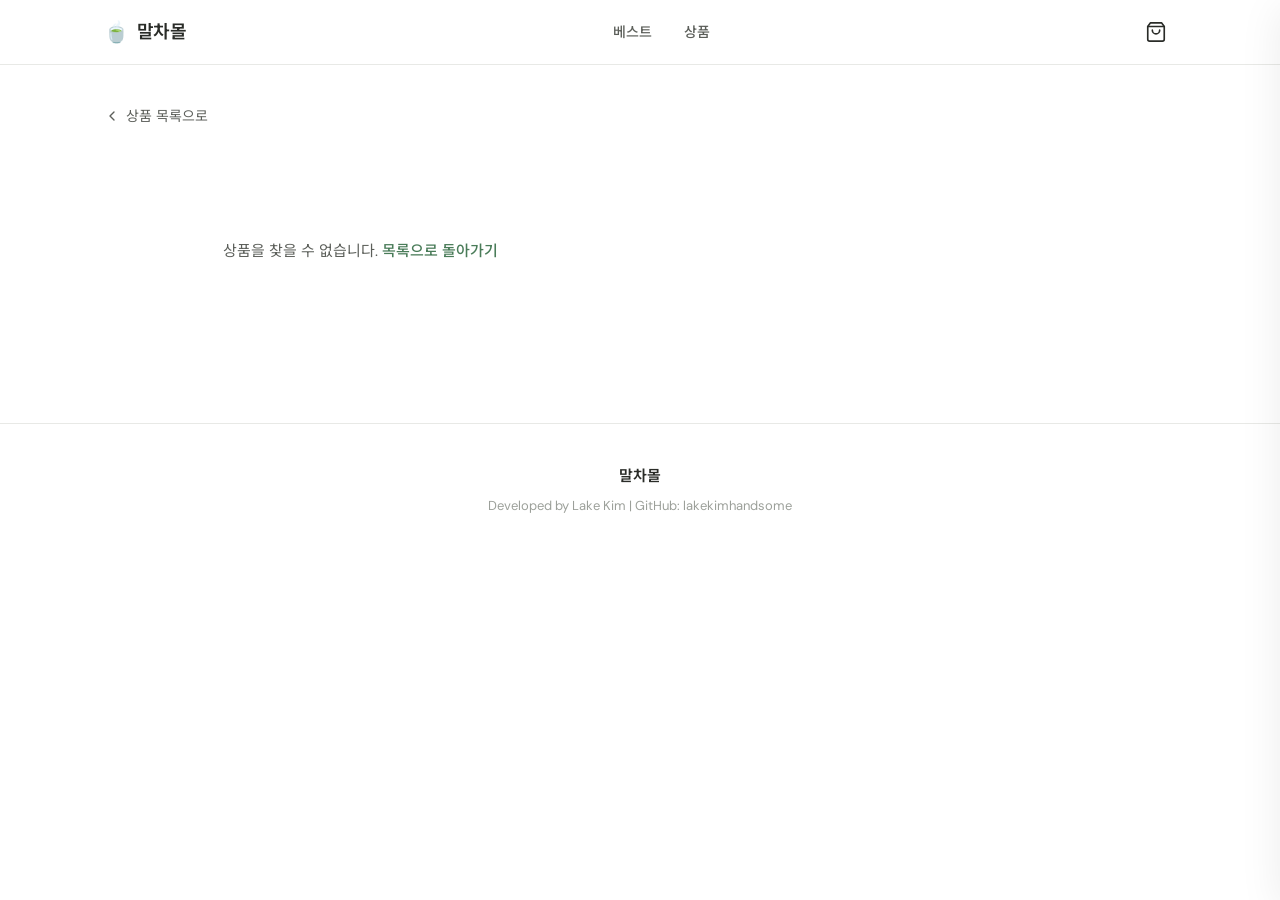
==== product.html @ f0ce4784 "first commmmmit" ====
<!DOCTYPE html>
<html lang="ko">

<head>
  <meta charset="UTF-8">
  <meta name="viewport" content="width=device-width, initial-scale=1.0">
  <meta name="description" content="말차몰 — 상품 상세">
  <title>상품 상세 | 말차몰</title>
  <link rel="icon" href="favicon.svg" type="image/svg+xml">
  <link rel="preconnect" href="https://fonts.googleapis.com">
  <link rel="preconnect" href="https://fonts.gstatic.com" crossorigin>
  <link
    href="https://fonts.googleapis.com/css2?family=DM+Sans:ital,opsz,wght@0,9..40,400;0,9..40,500;0,9..40,600;1,9..40,400&family=Noto+Sans+KR:wght@300;400;500;600&display=swap"
    rel="stylesheet">
  <link rel="stylesheet" href="css/style.css">
</head>

<body>
  <header class="header">
    <nav class="nav container">
      <a href="index.html" class="logo">
        <span class="logo-icon" aria-hidden="true">🍵</span>
        말차몰
      </a>
      <ul class="nav-links">
        <li><a href="index.html#best">베스트</a></li>
        <li><a href="index.html#products">상품</a></li>
      </ul>
      <button type="button" class="cart-btn" id="cart-toggle" aria-label="장바구니 열기">
        <svg width="22" height="22" viewBox="0 0 24 24" fill="none" stroke="currentColor" stroke-width="1.8"
          stroke-linecap="round" stroke-linejoin="round" aria-hidden="true">
          <path d="M6 2L3 6v14a2 2 0 0 0 2 2h14a2 2 0 0 0 2-2V6l-3-4z" />
          <line x1="3" y1="6" x2="21" y2="6" />
          <path d="M16 10a4 4 0 0 1-8 0" />
        </svg>
        <span class="cart-count" id="cart-count">0</span>
      </button>
    </nav>
  </header>

  <main class="product-detail-page">
    <div class="container">
      <a href="index.html#products" class="back-link">
        <svg width="16" height="16" viewBox="0 0 24 24" fill="none" stroke="currentColor" stroke-width="2"
          stroke-linecap="round" stroke-linejoin="round" aria-hidden="true">
          <polyline points="15 18 9 12 15 6" />
        </svg>
        상품 목록으로
      </a>
      <article class="product-detail" id="product-detail">
        <!-- JS로 렌더 -->
      </article>
    </div>
  </main>

  <footer class="footer">
    <div class="container footer-inner">
      <p class="footer-brand">말차몰</p>
      <p class="footer-copy">Developed by Lake Kim | GitHub: lakekimhandsome</p>
    </div>
  </footer>

  <div class="cart-overlay" id="cart-overlay" aria-hidden="true"></div>
  <aside class="cart-panel" id="cart-panel" aria-label="장바구니">
    <div class="cart-header">
      <h2 class="cart-title">장바구니</h2>
      <button type="button" class="cart-close" id="cart-close" aria-label="장바구니 닫기">
        <svg width="20" height="20" viewBox="0 0 24 24" fill="none" stroke="currentColor" stroke-width="2"
          stroke-linecap="round" aria-hidden="true">
          <line x1="18" y1="6" x2="6" y2="18" />
          <line x1="6" y1="6" x2="18" y2="18" />
        </svg>
      </button>
    </div>
    <div class="cart-body" id="cart-items">
      <p class="cart-empty">장바구니가 비어 있습니다.</p>
    </div>
    <div class="cart-footer">
      <div class="cart-total">
        <span>합계</span>
        <strong id="cart-total">₩0</strong>
      </div>
      <button type="button" class="btn btn-primary btn-block" id="cart-checkout" disabled>주문하기</button>
    </div>
  </aside>

  <script src="js/data.js"></script>
  <script src="js/cart.js"></script>
  <script src="js/product.js"></script>
</body>

</html>
---- css/style.css ----
/* ── Variables ── */
:root {
  --white: #ffffff;
  --off-white: #f8f9f7;
  --gray-50: #f3f4f2;
  --gray-100: #e8e9e6;
  --gray-200: #d4d6d2;
  --gray-400: #9ca09a;
  --gray-600: #5c5f5a;
  --gray-800: #2a2c28;
  --matcha: #4a7c59;
  --matcha-light: #6b9e7a;
  --matcha-pale: #e8f0ea;
  --matcha-dark: #3a6348;
  --shadow-sm: 0 1px 3px rgba(0, 0, 0, 0.04);
  --shadow-md: 0 4px 20px rgba(0, 0, 0, 0.06);
  --shadow-lg: 0 8px 40px rgba(0, 0, 0, 0.08);
  --radius: 12px;
  --radius-sm: 8px;
  --font: 'DM Sans', 'Noto Sans KR', system-ui, sans-serif;
  --transition: 0.2s ease;
}

/* ── Reset ── */
*,
*::before,
*::after {
  box-sizing: border-box;
  margin: 0;
  padding: 0;
}

html {
  scroll-behavior: smooth;
}

body {
  font-family: var(--font);
  font-size: 15px;
  line-height: 1.6;
  color: var(--gray-800);
  background: var(--white);
  -webkit-font-smoothing: antialiased;
}

a {
  color: inherit;
  text-decoration: none;
}

img {
  display: block;
  max-width: 100%;
}

button {
  font-family: inherit;
  cursor: pointer;
  border: none;
  background: none;
}

ul {
  list-style: none;
}

.container {
  width: 100%;
  max-width: 1120px;
  margin: 0 auto;
  padding: 0 24px;
}

/* ── Header ── */
.header {
  position: sticky;
  top: 0;
  z-index: 100;
  background: rgba(255, 255, 255, 0.92);
  backdrop-filter: blur(12px);
  border-bottom: 1px solid var(--gray-100);
}

.nav {
  display: flex;
  align-items: center;
  justify-content: space-between;
  height: 64px;
}

.logo {
  display: flex;
  align-items: center;
  gap: 8px;
  font-size: 18px;
  font-weight: 600;
  letter-spacing: -0.02em;
}

.logo-icon {
  font-size: 20px;
}

.nav-links {
  display: flex;
  gap: 32px;
}

.nav-links a {
  font-size: 14px;
  font-weight: 500;
  color: var(--gray-600);
  transition: color var(--transition);
}

.nav-links a:hover {
  color: var(--matcha);
}

.cart-btn {
  position: relative;
  display: flex;
  align-items: center;
  justify-content: center;
  width: 40px;
  height: 40px;
  border-radius: 50%;
  color: var(--gray-800);
  transition: background var(--transition);
}

.cart-btn:hover {
  background: var(--gray-50);
}

.cart-count {
  position: absolute;
  top: 2px;
  right: 2px;
  min-width: 18px;
  height: 18px;
  padding: 0 5px;
  font-size: 11px;
  font-weight: 600;
  line-height: 18px;
  text-align: center;
  color: var(--white);
  background: var(--matcha);
  border-radius: 9px;
  opacity: 0;
  transform: scale(0.5);
  transition: opacity var(--transition), transform var(--transition);
}

.cart-count.visible {
  opacity: 1;
  transform: scale(1);
}

/* ── Hero ── */
.hero {
  position: relative;
  display: flex;
  align-items: center;
  min-height: 480px;
  padding: 60px 0;
  background: var(--off-white);
  overflow: hidden;
}

.hero-inner {
  position: relative;
  z-index: 1;
}

.hero-label {
  font-size: 13px;
  font-weight: 500;
  letter-spacing: 0.12em;
  text-transform: uppercase;
  color: var(--matcha);
  margin-bottom: 16px;
}

.hero-title {
  font-size: clamp(36px, 5vw, 52px);
  font-weight: 600;
  line-height: 1.2;
  letter-spacing: -0.03em;
  margin-bottom: 20px;
}

.hero-desc {
  font-size: 16px;
  color: var(--gray-600);
  max-width: 400px;
  margin-bottom: 32px;
}

.hero-visual {
  position: absolute;
  right: 10%;
  top: 50%;
  transform: translateY(-50%);
  pointer-events: none;
}

.hero-circle {
  width: 320px;
  height: 320px;
  border-radius: 50%;
  background: radial-gradient(circle at 30% 30%, #7ab88a 0%, #4a7c59 50%, #3a6348 100%);
  opacity: 0.15;
}

/* ── Buttons ── */
.btn {
  display: inline-flex;
  align-items: center;
  justify-content: center;
  padding: 12px 28px;
  font-size: 14px;
  font-weight: 500;
  border-radius: var(--radius-sm);
  transition: all var(--transition);
}

.btn-primary {
  color: var(--white);
  background: var(--matcha);
}

.btn-primary:hover {
  background: var(--matcha-dark);
}

.btn-primary:disabled {
  opacity: 0.4;
  cursor: not-allowed;
}

.btn-outline {
  color: var(--matcha);
  border: 1.5px solid var(--matcha);
  background: transparent;
}

.btn-outline:hover {
  background: var(--matcha-pale);
}

.btn-block {
  width: 100%;
}

/* ── Sections ── */
.section {
  padding: 80px 0;
}

.section--alt {
  background: var(--off-white);
}

.section-head {
  margin-bottom: 48px;
}

.section-label {
  display: block;
  font-size: 12px;
  font-weight: 500;
  letter-spacing: 0.14em;
  text-transform: uppercase;
  color: var(--matcha);
  margin-bottom: 8px;
}

.section-title {
  font-size: 28px;
  font-weight: 600;
  letter-spacing: -0.02em;
  margin-bottom: 8px;
}

.section-desc {
  font-size: 15px;
  color: var(--gray-600);
}

/* ── Filter ── */
.filter-bar {
  display: flex;
  gap: 8px;
  margin-bottom: 32px;
  flex-wrap: wrap;
}

.filter-btn {
  padding: 8px 18px;
  font-size: 13px;
  font-weight: 500;
  color: var(--gray-600);
  border-radius: 20px;
  border: 1px solid var(--gray-200);
  background: var(--white);
  transition: all var(--transition);
}

.filter-btn:hover {
  border-color: var(--matcha-light);
  color: var(--matcha);
}

.filter-btn.active {
  color: var(--white);
  background: var(--matcha);
  border-color: var(--matcha);
}

/* ── Product Grid ── */
.product-grid {
  display: grid;
  grid-template-columns: repeat(auto-fill, minmax(240px, 1fr));
  gap: 24px;
}

.product-card {
  background: var(--white);
  border-radius: var(--radius);
  border: 1px solid var(--gray-100);
  overflow: hidden;
  transition: box-shadow var(--transition), transform var(--transition);
}

.product-card:hover {
  box-shadow: var(--shadow-md);
  transform: translateY(-2px);
}

.product-card-link {
  display: block;
}

.product-image-wrap {
  position: relative;
  aspect-ratio: 1;
  overflow: hidden;
}

.product-image {
  width: 100%;
  height: 100%;
  background-size: cover;
  background-position: center;
  background-repeat: no-repeat;
  transition: transform 0.4s ease;
}

.product-card:hover .product-image {
  transform: scale(1.04);
}

.product-badge {
  position: absolute;
  top: 12px;
  left: 12px;
  z-index: 1;
  padding: 4px 10px;
  font-size: 11px;
  font-weight: 600;
  letter-spacing: 0.06em;
  color: var(--white);
  background: var(--matcha);
  border-radius: 4px;
}

.product-card-body {
  padding: 16px 16px 12px;
}

.product-category {
  font-size: 12px;
  font-weight: 500;
  color: var(--gray-400);
  letter-spacing: 0.04em;
}

.product-name {
  font-size: 15px;
  font-weight: 500;
  margin: 4px 0 8px;
  line-height: 1.4;
}

.product-price {
  font-size: 15px;
  font-weight: 600;
  color: var(--gray-800);
}

.product-card .btn-add-cart {
  width: calc(100% - 32px);
  margin: 0 16px 16px;
  padding: 10px;
}

/* ── Product Detail ── */
.product-detail-page {
  padding: 40px 0 80px;
}

.back-link {
  display: inline-flex;
  align-items: center;
  gap: 6px;
  font-size: 14px;
  color: var(--gray-600);
  margin-bottom: 32px;
  transition: color var(--transition);
}

.back-link:hover {
  color: var(--matcha);
}

.product-detail {
  display: grid;
  grid-template-columns: 1fr 1fr;
  gap: 48px;
  align-items: start;
}

.product-detail-image-wrap {
  position: relative;
  border-radius: var(--radius);
  overflow: hidden;
  aspect-ratio: 1;
  border: 1px solid var(--gray-100);
}

.product-image--large {
  border-radius: var(--radius);
}

.product-badge--detail {
  top: 20px;
  left: 20px;
  font-size: 12px;
  padding: 6px 14px;
}

.product-detail-name {
  font-size: 28px;
  font-weight: 600;
  letter-spacing: -0.02em;
  margin: 8px 0 12px;
  line-height: 1.3;
}

.product-detail-price {
  font-size: 22px;
  font-weight: 600;
  margin-bottom: 20px;
}

.product-detail-desc {
  font-size: 15px;
  color: var(--gray-600);
  margin-bottom: 24px;
  line-height: 1.7;
}

.product-detail-list {
  padding: 20px;
  background: var(--off-white);
  border-radius: var(--radius-sm);
  margin-bottom: 32px;
}

.product-detail-list li {
  font-size: 14px;
  color: var(--gray-600);
  padding: 4px 0;
}

.product-detail-list li::before {
  content: '·';
  margin-right: 8px;
  color: var(--matcha);
}

.product-detail-actions {
  display: flex;
  gap: 16px;
  align-items: center;
}

.qty-control,
.cart-item-qty {
  display: flex;
  align-items: center;
  gap: 0;
  border: 1px solid var(--gray-200);
  border-radius: var(--radius-sm);
}

.qty-btn {
  width: 40px;
  height: 40px;
  font-size: 18px;
  color: var(--gray-600);
  transition: background var(--transition);
}

.qty-btn:hover {
  background: var(--gray-50);
}

.qty-value {
  width: 36px;
  text-align: center;
  font-size: 15px;
  font-weight: 500;
}

.not-found {
  text-align: center;
  padding: 80px 0;
  color: var(--gray-600);
}

.not-found a {
  color: var(--matcha);
  font-weight: 500;
}

/* ── Cart Panel ── */
.cart-overlay {
  position: fixed;
  inset: 0;
  z-index: 200;
  background: rgba(0, 0, 0, 0.3);
  opacity: 0;
  visibility: hidden;
  transition: opacity 0.3s ease, visibility 0.3s ease;
}

.cart-overlay.open {
  opacity: 1;
  visibility: visible;
}

.cart-panel {
  position: fixed;
  top: 0;
  right: 0;
  z-index: 201;
  width: 100%;
  max-width: 400px;
  height: 100vh;
  background: var(--white);
  box-shadow: var(--shadow-lg);
  display: flex;
  flex-direction: column;
  transform: translateX(100%);
  transition: transform 0.3s ease;
}

.cart-panel.open {
  transform: translateX(0);
}

.cart-header {
  display: flex;
  align-items: center;
  justify-content: space-between;
  padding: 20px 24px;
  border-bottom: 1px solid var(--gray-100);
}

.cart-title {
  font-size: 18px;
  font-weight: 600;
}

.cart-close {
  display: flex;
  align-items: center;
  justify-content: center;
  width: 36px;
  height: 36px;
  border-radius: 50%;
  color: var(--gray-600);
  transition: background var(--transition);
}

.cart-close:hover {
  background: var(--gray-50);
}

.cart-body {
  flex: 1;
  overflow-y: auto;
  padding: 16px 24px;
}

.cart-empty {
  text-align: center;
  padding: 48px 0;
  color: var(--gray-400);
  font-size: 14px;
}

.cart-item {
  display: flex;
  gap: 12px;
  padding: 16px 0;
  border-bottom: 1px solid var(--gray-100);
}

.cart-item-image {
  width: 72px;
  height: 72px;
  border-radius: var(--radius-sm);
  flex-shrink: 0;
}

.cart-item-info {
  flex: 1;
  min-width: 0;
}

.cart-item-name {
  font-size: 14px;
  font-weight: 500;
  margin-bottom: 4px;
  line-height: 1.4;
}

.cart-item-price {
  font-size: 13px;
  color: var(--gray-600);
  margin-bottom: 8px;
}

.cart-item-qty .qty-btn {
  width: 28px;
  height: 28px;
  font-size: 14px;
}

.cart-item-qty .qty-value {
  width: 28px;
  font-size: 13px;
}

.cart-item-remove {
  display: flex;
  align-items: center;
  justify-content: center;
  width: 32px;
  height: 32px;
  color: var(--gray-400);
  border-radius: 50%;
  flex-shrink: 0;
  transition: all var(--transition);
}

.cart-item-remove:hover {
  color: #c0392b;
  background: #fdecea;
}

.cart-footer {
  padding: 20px 24px;
  border-top: 1px solid var(--gray-100);
}

.cart-total {
  display: flex;
  justify-content: space-between;
  align-items: center;
  margin-bottom: 16px;
  font-size: 15px;
}

.cart-total strong {
  font-size: 20px;
  font-weight: 600;
}

/* ── Footer ── */
.footer {
  padding: 40px 0;
  border-top: 1px solid var(--gray-100);
  background: var(--white);
}

.footer-inner {
  display: flex;
  flex-direction: column;
  align-items: center;
  gap: 8px;
}

.footer-brand {
  font-size: 15px;
  font-weight: 600;
}

.footer-copy {
  font-size: 13px;
  color: var(--gray-400);
}

.footer-copy a {
  color: var(--matcha);
  transition: color var(--transition);
}

.footer-copy a:hover {
  color: var(--matcha-dark);
}

/* ── Responsive ── */
@media (max-width: 768px) {
  .nav-links {
    display: none;
  }

  .hero {
    min-height: 360px;
    padding: 40px 0;
  }

  .hero-visual {
    display: none;
  }

  .section {
    padding: 56px 0;
  }

  .product-detail {
    grid-template-columns: 1fr;
    gap: 32px;
  }

  .product-detail-actions {
    flex-direction: column;
  }

  .product-detail-actions .btn-primary {
    width: 100%;
  }

  .qty-control {
    width: 100%;
    justify-content: center;
  }
}

@media (max-width: 480px) {
  .product-grid {
    grid-template-columns: repeat(2, 1fr);
    gap: 16px;
  }

  .product-card-body {
    padding: 12px 12px 8px;
  }

  .product-name {
    font-size: 13px;
  }

  .product-card .btn-add-cart {
    width: calc(100% - 24px);
    margin: 0 12px 12px;
    font-size: 12px;
    padding: 8px;
  }
}
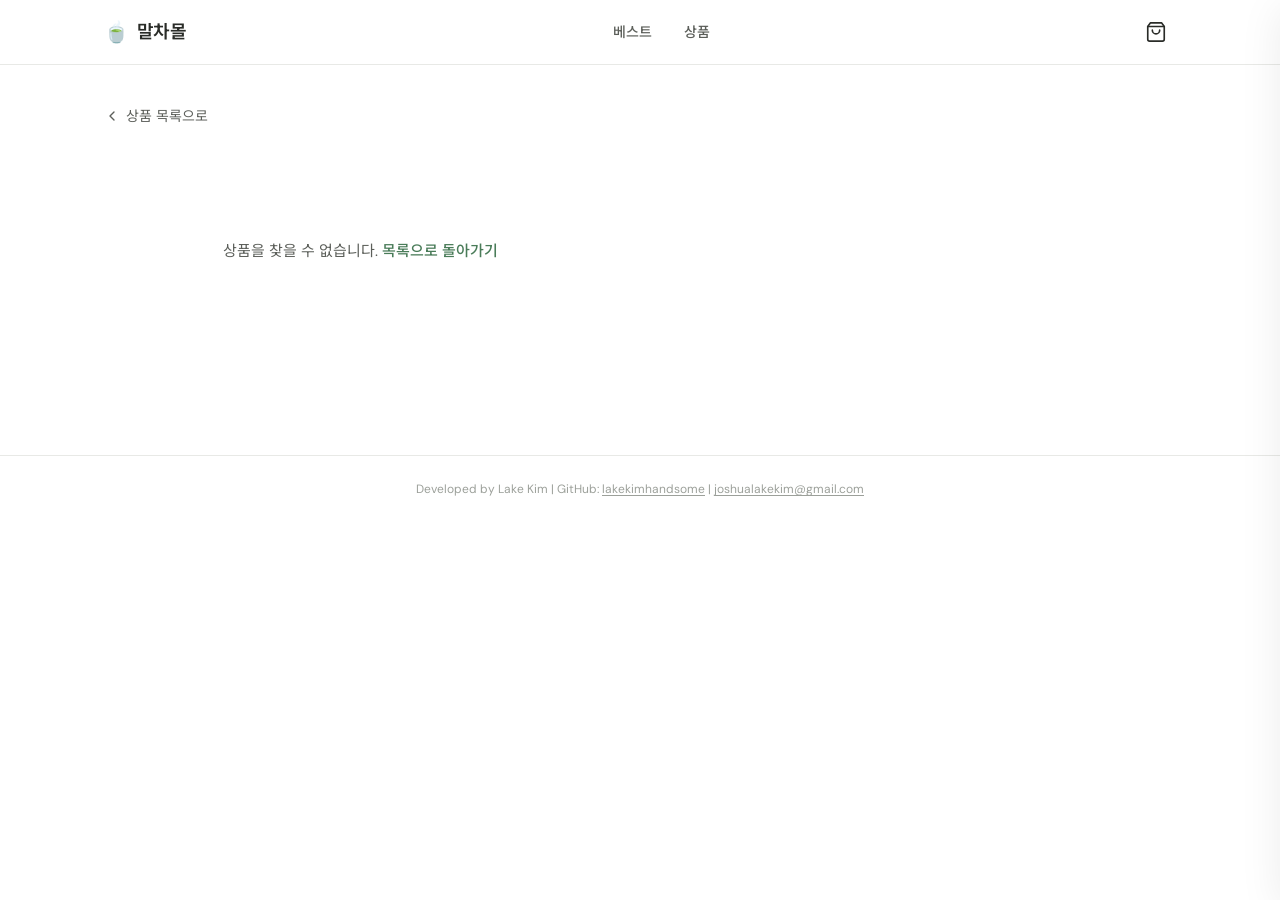
==== commit 16d558a0: "change footer" ====
--- a/product.html
+++ b/product.html
@@ -53,11 +53,8 @@
     </div>
   </main>
 
-  <footer class="footer">
-    <div class="container footer-inner">
-      <p class="footer-brand">말차몰</p>
-      <p class="footer-copy">Developed by Lake Kim | GitHub: lakekimhandsome</p>
-    </div>
+  <footer class="site-footer">
+    <p class="site-footer__copy">Developed by Lake Kim | GitHub: <a href="https://github.com/lakekimhandsome" target="_blank" rel="noopener noreferrer">lakekimhandsome</a> | <a href="mailto:joshualakekim@gmail.com">joshualakekim@gmail.com</a></p>
   </footer>
 
   <div class="cart-overlay" id="cart-overlay" aria-hidden="true"></div>
--- a/css/style.css
+++ b/css/style.css
@@ -723,6 +723,30 @@
   color: var(--matcha-dark);
 }
 
+.site-footer {
+  margin-top: 32px;
+  padding: 24px 20px;
+  border-top: 1px solid var(--gray-100);
+  text-align: center;
+  background: var(--white);
+}
+
+.site-footer__copy {
+  font-size: 0.75rem;
+  color: var(--gray-400);
+}
+
+.site-footer__copy a {
+  color: inherit;
+  text-decoration: underline;
+  text-underline-offset: 2px;
+  transition: color var(--transition);
+}
+
+.site-footer__copy a:hover {
+  color: var(--matcha);
+}
+
 /* ── Responsive ── */
 @media (max-width: 768px) {
   .nav-links {
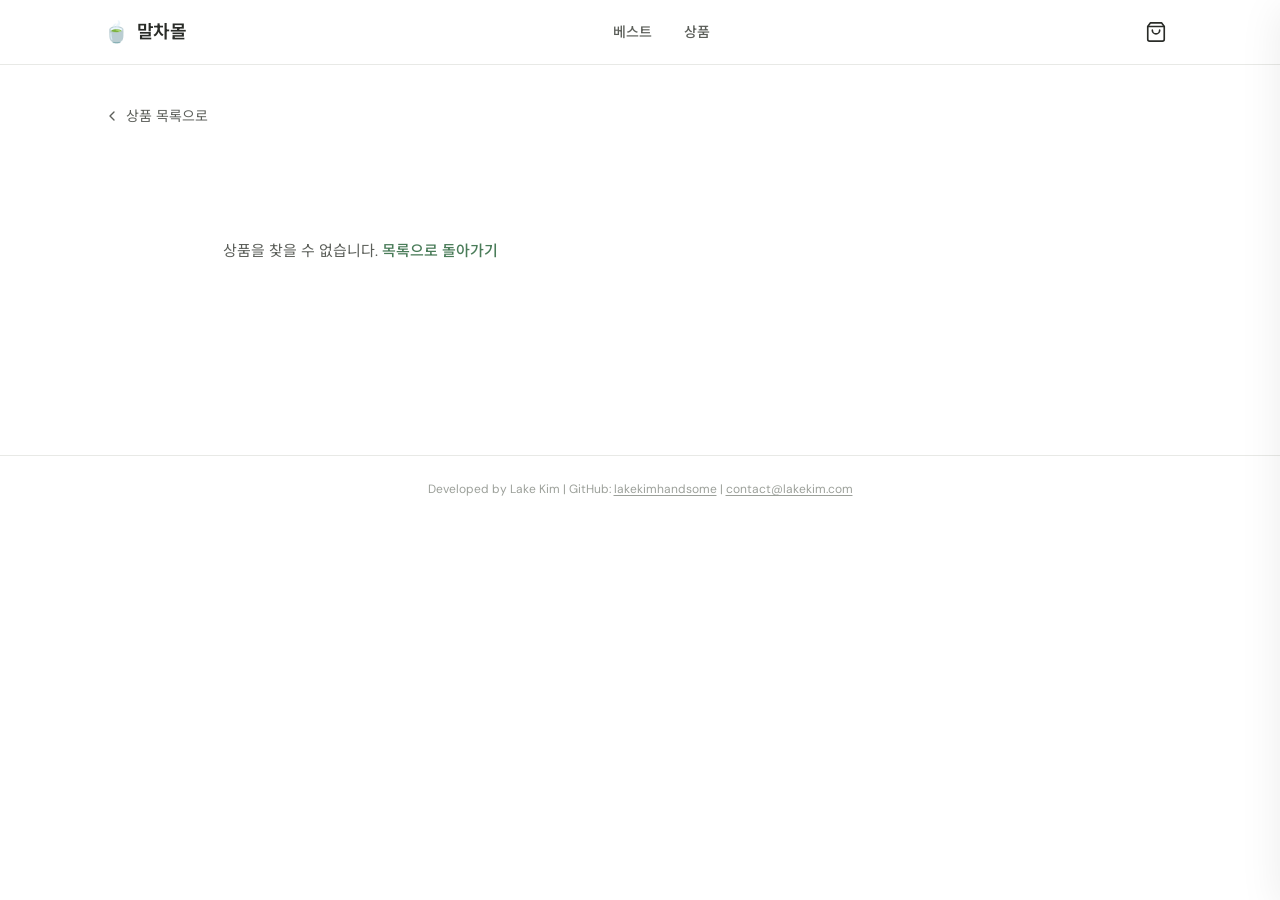
==== commit 02c1b6c8: "update footer email to contact@lakekim.com" ====
--- a/product.html
+++ b/product.html
@@ -3,7 +3,7 @@
 
 <head>
   <meta charset="UTF-8">
-  <meta name="viewport" content="width=device-width, initial-scale=1.0">
+  <meta name="viewport" content="width=device-width, initial-scale=1.0, viewport-fit=cover">
   <meta name="description" content="말차몰 — 상품 상세">
   <title>상품 상세 | 말차몰</title>
   <link rel="icon" href="favicon.svg" type="image/svg+xml">
@@ -54,7 +54,7 @@
   </main>
 
   <footer class="site-footer">
-    <p class="site-footer__copy">Developed by Lake Kim | GitHub: <a href="https://github.com/lakekimhandsome" target="_blank" rel="noopener noreferrer">lakekimhandsome</a> | <a href="mailto:joshualakekim@gmail.com">joshualakekim@gmail.com</a></p>
+    <p class="site-footer__copy">Developed by Lake Kim | GitHub: <a href="https://github.com/lakekimhandsome" target="_blank" rel="noopener noreferrer">lakekimhandsome</a> | <a href="mailto:contact@lakekim.com">contact@lakekim.com</a></p>
   </footer>
 
   <div class="cart-overlay" id="cart-overlay" aria-hidden="true"></div>
--- a/css/style.css
+++ b/css/style.css
@@ -555,16 +555,20 @@
   position: fixed;
   top: 0;
   right: 0;
+  bottom: 0;
   z-index: 201;
   width: 100%;
   max-width: 400px;
   height: 100vh;
+  height: 100dvh;
+  max-height: 100dvh;
   background: var(--white);
   box-shadow: var(--shadow-lg);
   display: flex;
   flex-direction: column;
   transform: translateX(100%);
   transition: transform 0.3s ease;
+  overflow: hidden;
 }
 
 .cart-panel.open {
@@ -577,6 +581,7 @@
   justify-content: space-between;
   padding: 20px 24px;
   border-bottom: 1px solid var(--gray-100);
+  flex-shrink: 0;
 }
 
 .cart-title {
@@ -601,7 +606,9 @@
 
 .cart-body {
   flex: 1;
+  min-height: 0;
   overflow-y: auto;
+  -webkit-overflow-scrolling: touch;
   padding: 16px 24px;
 }
 
@@ -673,8 +680,11 @@
 }
 
 .cart-footer {
+  flex-shrink: 0;
   padding: 20px 24px;
+  padding-bottom: calc(20px + env(safe-area-inset-bottom, 0px));
   border-top: 1px solid var(--gray-100);
+  background: var(--white);
 }
 
 .cart-total {
